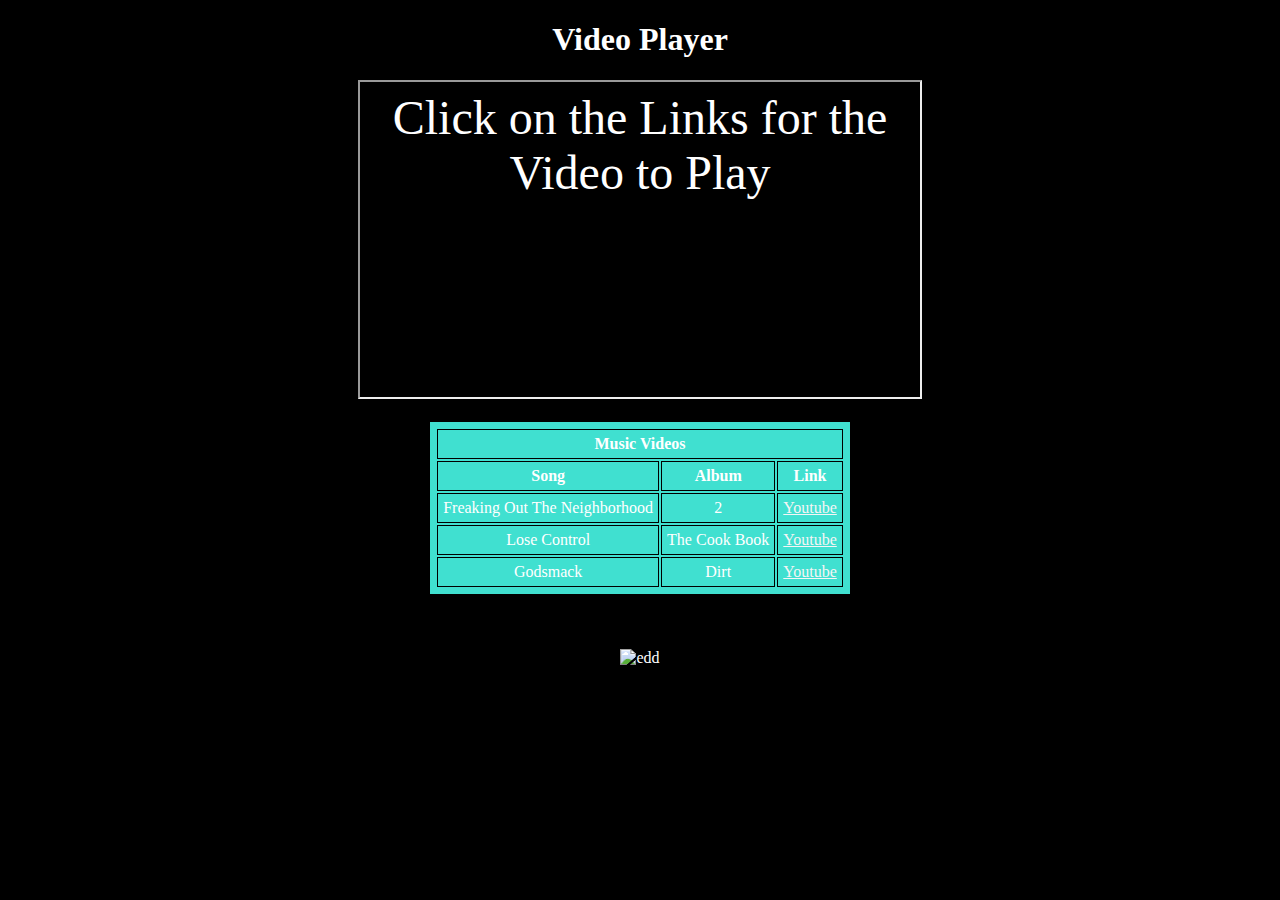
==== MP.html @ 84c9dc7e "added table and bookmark syntax" ====
<!DOCTYPE html>
<html>
<head>
<link rel="stylesheet" href="CSS/style.css">

</head>
<body>
<h1>Video Player</h1>

<iframe src="VP.htm" name="DISPLAY" height="315px" width="560" title="Iframe Example"></iframe>
<br>
<br>


<table class="center" ; id="t01">
  <tr>
  	<th colspan="3"> Music Videos</th>
  </tr>
  <tr>
    <th>Song</th>
    <th>Album</th> 
    <th>Link</th>
  </tr>
  <tr>
    <td>Freaking Out The Neighborhood</td>
    <td>2</td>
    <td><a href="https://www.youtube.com/embed/MeRIAew8eXc" target="DISPLAY">Youtube</a></td>
  </tr>
  <tr>
    <td>Lose Control</td>
    <td>The Cook Book</td>
    <td><a href="https://www.youtube.com/embed/na7lIb09898" target="DISPLAY">Youtube</a></td>
  </tr>
  <tr>
    <td>Godsmack</td>
    <td>Dirt</td>
    <td><a href="https://www.youtube.com/embed/hmOSizEukP8" target="DISPLAY">Youtube</a></td>
    </tr>
</table>
<br>
<br>
<br>

<img src="https://vignette.wikia.nocookie.net/edwikia/images/2/2a/Vlcsnap-2015-12-02-22h56m27s521.png/revision/latest?cb=20151203065643" alt="edd">

</body>
</html>
---- CSS/style.css ----
body {
  color: white;
  text-align: center;
  background: black
}

h3{
  text-decoration: underline overline
}

h4{
  text-decoration: underline
}

a{
  color: whitesmoke
}

span{
  border: 5px solid paleturquoise
}

 h,p,a{
    font-family:"Verdana"
       }

table,th,td {
             text-align:center;
              padding:5px;
		          border:1px solid black
       }
        
  table.center{
    margin-left:auto; 
    margin-right:auto;
       }
  #t01 {
	  background-color:turquoise
      }
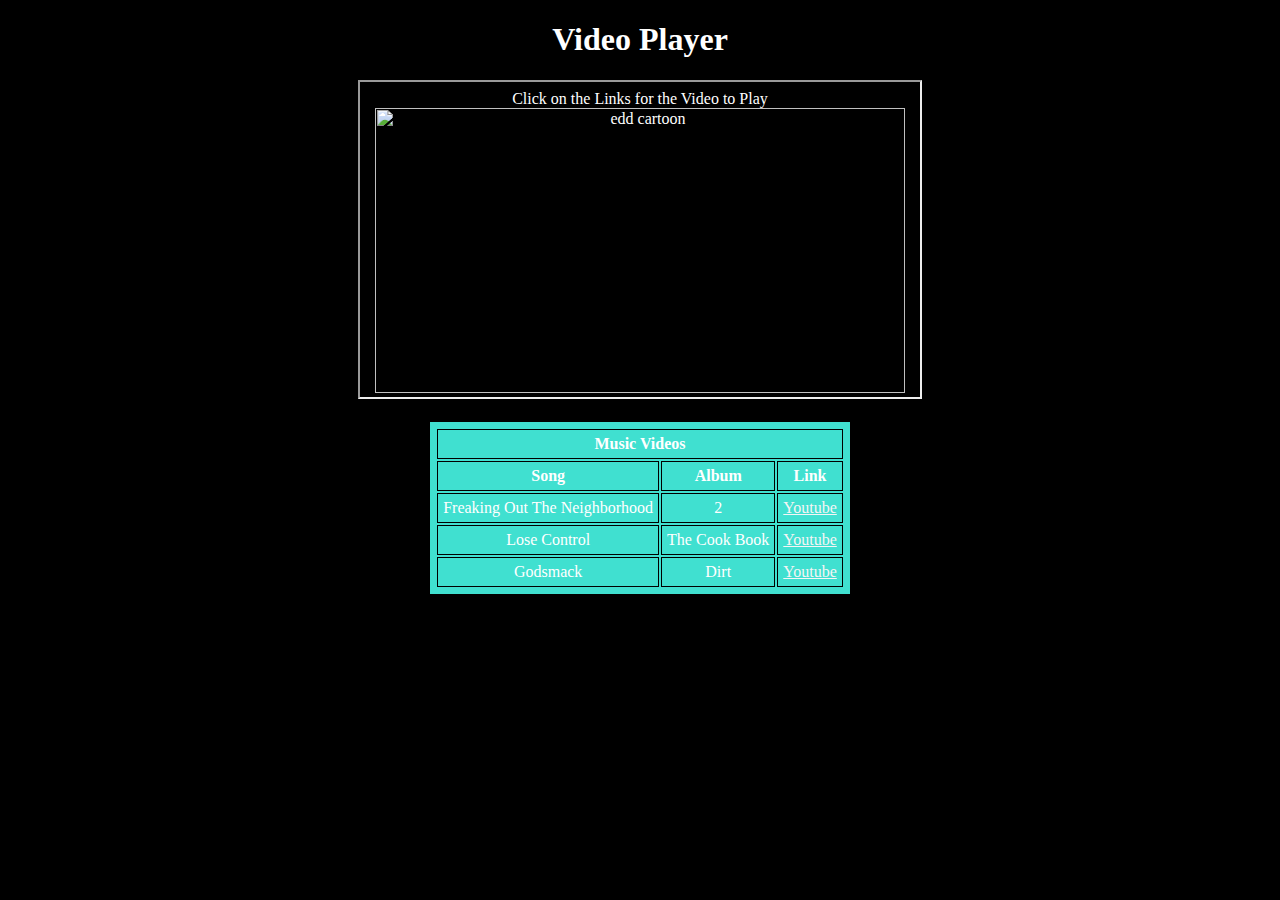
==== commit 0012b775: "added background" ====
--- a/MP.html
+++ b/MP.html
@@ -41,7 +41,5 @@
 <br>
 <br>
 
-<img src="https://vignette.wikia.nocookie.net/edwikia/images/2/2a/Vlcsnap-2015-12-02-22h56m27s521.png/revision/latest?cb=20151203065643" alt="edd">
-
 </body>
 </html>
--- a/CSS/style.css
+++ b/CSS/style.css
@@ -36,4 +36,25 @@
        }
   #t01 {
 	  background-color:turquoise
-      }+      }
+      
+.alice {
+  background-color: powderblue;
+  color: white;
+  border: 5px solid crimson;
+  margin: 40px;
+  padding: 40px;
+}
+.mac{
+  background-color: turquoise;
+  color: white;
+  border: 5px solid paleturquoise;
+  margin: 40px;
+  padding: 40px;
+ }
+ .miss {
+  background-color:crimson;
+  color: white;
+  border: 5px solid white;
+  margin: 40px;
+  padding: 40px;